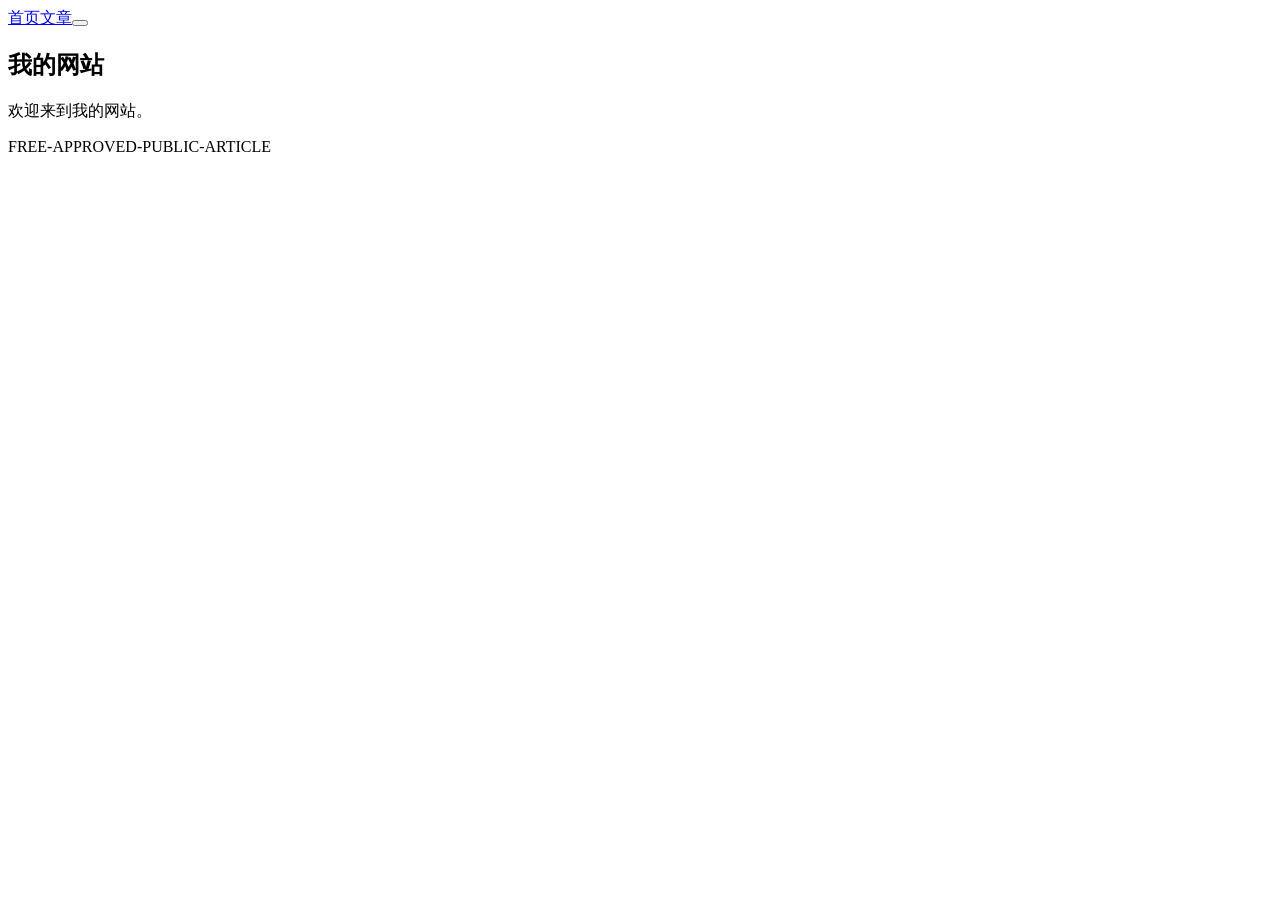
==== site/index.html @ 5a902c32 "Update compiled website" ====
<!DOCTYPE html><html lang="zh"><head><script src="/typst-composer-free-test-20260920-pages/assets/composer-settings.js"></script><meta charset="utf-8"><meta name="viewport" content="width=device-width, initial-scale=1"><meta name="generator" content="Typst"><title>typst-composer-free-test-20260920</title><meta property="og:title" content="typst-composer-free-test-20260920"><meta property="og:type" content="website"><meta name="description" content><meta property="og:description" content><meta name="author" content="morfisto"><meta name="twitter:card" content="summary"><link rel="stylesheet" href="/typst-composer-free-test-20260920-pages/assets/tufte.css"><link rel="stylesheet" href="/typst-composer-free-test-20260920-pages/assets/tufted.css"><link rel="stylesheet" href="/typst-composer-free-test-20260920-pages/assets/theme.css"><link rel="stylesheet" href="/typst-composer-free-test-20260920-pages/assets/responsive.css"><link rel="stylesheet" href="/typst-composer-free-test-20260920-pages/assets/composer-theme.css"><link rel="stylesheet" href="/typst-composer-free-test-20260920-pages/assets/custom.css"><script src="/typst-composer-free-test-20260920-pages/assets/code-blocks.js"></script><script src="/typst-composer-free-test-20260920-pages/assets/format-headings.js"></script><script src="/typst-composer-free-test-20260920-pages/assets/theme-toggle.js"></script><script src="/typst-composer-free-test-20260920-pages/assets/marginnote-toggle.js"></script><script src="/typst-composer-free-test-20260920-pages/assets/toc.js"></script><script src="/typst-composer-free-test-20260920-pages/assets/back-to-top.js"></script><script src="/typst-composer-free-test-20260920-pages/assets/math-copy.js"></script><script src="/typst-composer-free-test-20260920-pages/assets/content-overflow.js"></script><link rel="canonical" href="https://morfisto.github.io/typst-composer-free-test-20260920-pages/"></head><body><header class="site-header"></header><header class="site-header"><nav class="site-nav"><a href="/typst-composer-free-test-20260920-pages/">首页</a><a href="/typst-composer-free-test-20260920-pages/Blog/">文章</a><button id="theme-toggle" class="theme-toggle-btn" type="button" aria-label="Toggle theme"></button></nav></header><article><section><h2>我的网站</h2><p>欢迎来到我的网站。</p><p>FREE-APPROVED-PUBLIC-ARTICLE</p></section></article><footer></footer></body></html>
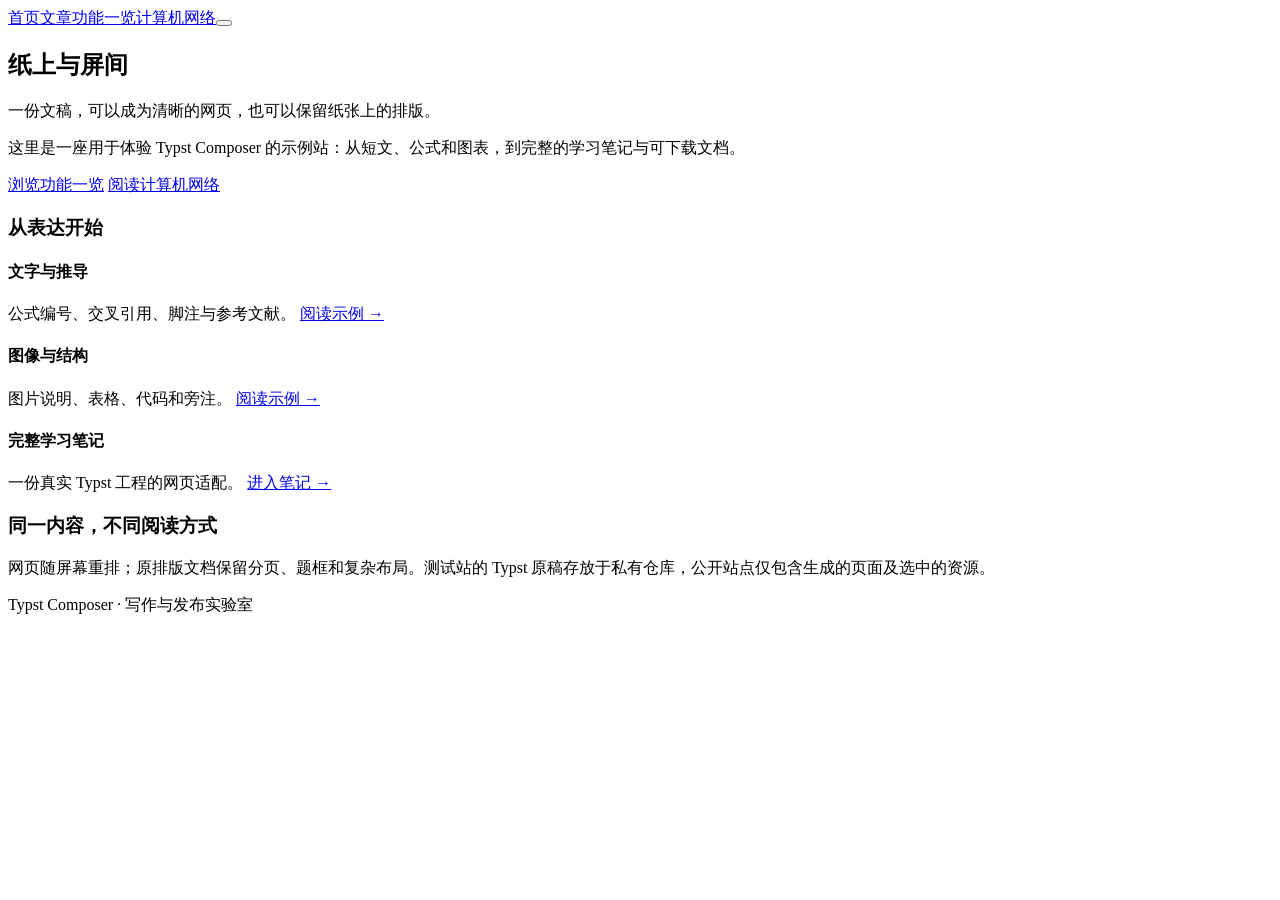
==== commit dd2e5497: "Update compiled website" ====
--- a/site/index.html
+++ b/site/index.html
@@ -1 +1 @@
-<!DOCTYPE html><html lang="zh"><head><script src="/typst-composer-free-test-20260920-pages/assets/composer-settings.js"></script><meta charset="utf-8"><meta name="viewport" content="width=device-width, initial-scale=1"><meta name="generator" content="Typst"><title>typst-composer-free-test-20260920</title><meta property="og:title" content="typst-composer-free-test-20260920"><meta property="og:type" content="website"><meta name="description" content><meta property="og:description" content><meta name="author" content="morfisto"><meta name="twitter:card" content="summary"><link rel="stylesheet" href="/typst-composer-free-test-20260920-pages/assets/tufte.css"><link rel="stylesheet" href="/typst-composer-free-test-20260920-pages/assets/tufted.css"><link rel="stylesheet" href="/typst-composer-free-test-20260920-pages/assets/theme.css"><link rel="stylesheet" href="/typst-composer-free-test-20260920-pages/assets/responsive.css"><link rel="stylesheet" href="/typst-composer-free-test-20260920-pages/assets/composer-theme.css"><link rel="stylesheet" href="/typst-composer-free-test-20260920-pages/assets/custom.css"><script src="/typst-composer-free-test-20260920-pages/assets/code-blocks.js"></script><script src="/typst-composer-free-test-20260920-pages/assets/format-headings.js"></script><script src="/typst-composer-free-test-20260920-pages/assets/theme-toggle.js"></script><script src="/typst-composer-free-test-20260920-pages/assets/marginnote-toggle.js"></script><script src="/typst-composer-free-test-20260920-pages/assets/toc.js"></script><script src="/typst-composer-free-test-20260920-pages/assets/back-to-top.js"></script><script src="/typst-composer-free-test-20260920-pages/assets/math-copy.js"></script><script src="/typst-composer-free-test-20260920-pages/assets/content-overflow.js"></script><link rel="canonical" href="https://morfisto.github.io/typst-composer-free-test-20260920-pages/"></head><body><header class="site-header"></header><header class="site-header"><nav class="site-nav"><a href="/typst-composer-free-test-20260920-pages/">首页</a><a href="/typst-composer-free-test-20260920-pages/Blog/">文章</a><button id="theme-toggle" class="theme-toggle-btn" type="button" aria-label="Toggle theme"></button></nav></header><article><section><h2>我的网站</h2><p>欢迎来到我的网站。</p><p>FREE-APPROVED-PUBLIC-ARTICLE</p></section></article><footer></footer></body></html>+<!DOCTYPE html><html lang="zh"><head><script src="/typst-composer-free-test-20260920-pages/assets/composer-settings.js"></script><meta charset="utf-8"><meta name="viewport" content="width=device-width, initial-scale=1"><meta name="generator" content="Typst"><title>纸上与屏间</title><link rel="alternate" type="application/rss+xml" href="/typst-composer-free-test-20260920-pages/feed.xml" title="纸上与屏间 RSS Feed"><meta property="og:title" content="纸上与屏间"><meta property="og:type" content="website"><meta name="description" content="用 Typst 记录、表达与分享。"><meta property="og:description" content="用 Typst 记录、表达与分享。"><meta name="author" content="morfisto"><meta name="twitter:card" content="summary"><link rel="stylesheet" href="/typst-composer-free-test-20260920-pages/assets/tufte.css"><link rel="stylesheet" href="/typst-composer-free-test-20260920-pages/assets/tufted.css"><link rel="stylesheet" href="/typst-composer-free-test-20260920-pages/assets/theme.css"><link rel="stylesheet" href="/typst-composer-free-test-20260920-pages/assets/responsive.css"><link rel="stylesheet" href="/typst-composer-free-test-20260920-pages/assets/composer-theme.css"><link rel="stylesheet" href="/typst-composer-free-test-20260920-pages/assets/custom.css"><script src="/typst-composer-free-test-20260920-pages/assets/code-blocks.js"></script><script src="/typst-composer-free-test-20260920-pages/assets/format-headings.js"></script><script src="/typst-composer-free-test-20260920-pages/assets/theme-toggle.js"></script><script src="/typst-composer-free-test-20260920-pages/assets/marginnote-toggle.js"></script><script src="/typst-composer-free-test-20260920-pages/assets/toc.js"></script><script src="/typst-composer-free-test-20260920-pages/assets/back-to-top.js"></script><script src="/typst-composer-free-test-20260920-pages/assets/math-copy.js"></script><script src="/typst-composer-free-test-20260920-pages/assets/content-overflow.js"></script><link rel="canonical" href="https://morfisto.github.io/typst-composer-free-test-20260920-pages/"></head><body><header class="site-header"></header><header class="site-header"><nav class="site-nav"><a href="/typst-composer-free-test-20260920-pages/">首页</a><a href="/typst-composer-free-test-20260920-pages/Blog/">文章</a><a href="/typst-composer-free-test-20260920-pages/features/">功能一览</a><a href="/typst-composer-free-test-20260920-pages/network/">计算机网络</a><button id="theme-toggle" class="theme-toggle-btn" type="button" aria-label="Toggle theme"></button></nav></header><article><section><h2>纸上与屏间</h2><p>一份文稿，可以成为清晰的网页，也可以保留纸张上的排版。</p><p>这里是一座用于体验 Typst Composer 的示例站：从短文、公式和图表，到完整的学习笔记与可下载文档。</p><p><a href="/typst-composer-free-test-20260920-pages/features/" class="blog-button blog-button-filled">浏览功能一览</a> <a href="/typst-composer-free-test-20260920-pages/network/" class="blog-button blog-button-outline">阅读计算机网络</a></p><h3>从表达开始</h3><div class="showcase-grid"><div class="showcase-card"><h4>文字与推导</h4><p>公式编号、交叉引用、脚注与参考文献。 <a href="/typst-composer-free-test-20260920-pages/Blog/math/">阅读示例 →</a></p></div><div class="showcase-card"><h4>图像与结构</h4><p>图片说明、表格、代码和旁注。 <a href="/typst-composer-free-test-20260920-pages/Blog/visual/">阅读示例 →</a></p></div><div class="showcase-card"><h4>完整学习笔记</h4><p>一份真实 Typst 工程的网页适配。 <a href="/typst-composer-free-test-20260920-pages/network/">进入笔记 →</a></p></div></div><h3>同一内容，不同阅读方式</h3><p>网页随屏幕重排；原排版文档保留分页、题框和复杂布局。测试站的 Typst 原稿存放于私有仓库，公开站点仅包含生成的页面及选中的资源。</p></section></article><footer>Typst Composer · 写作与发布实验室</footer></body></html>
